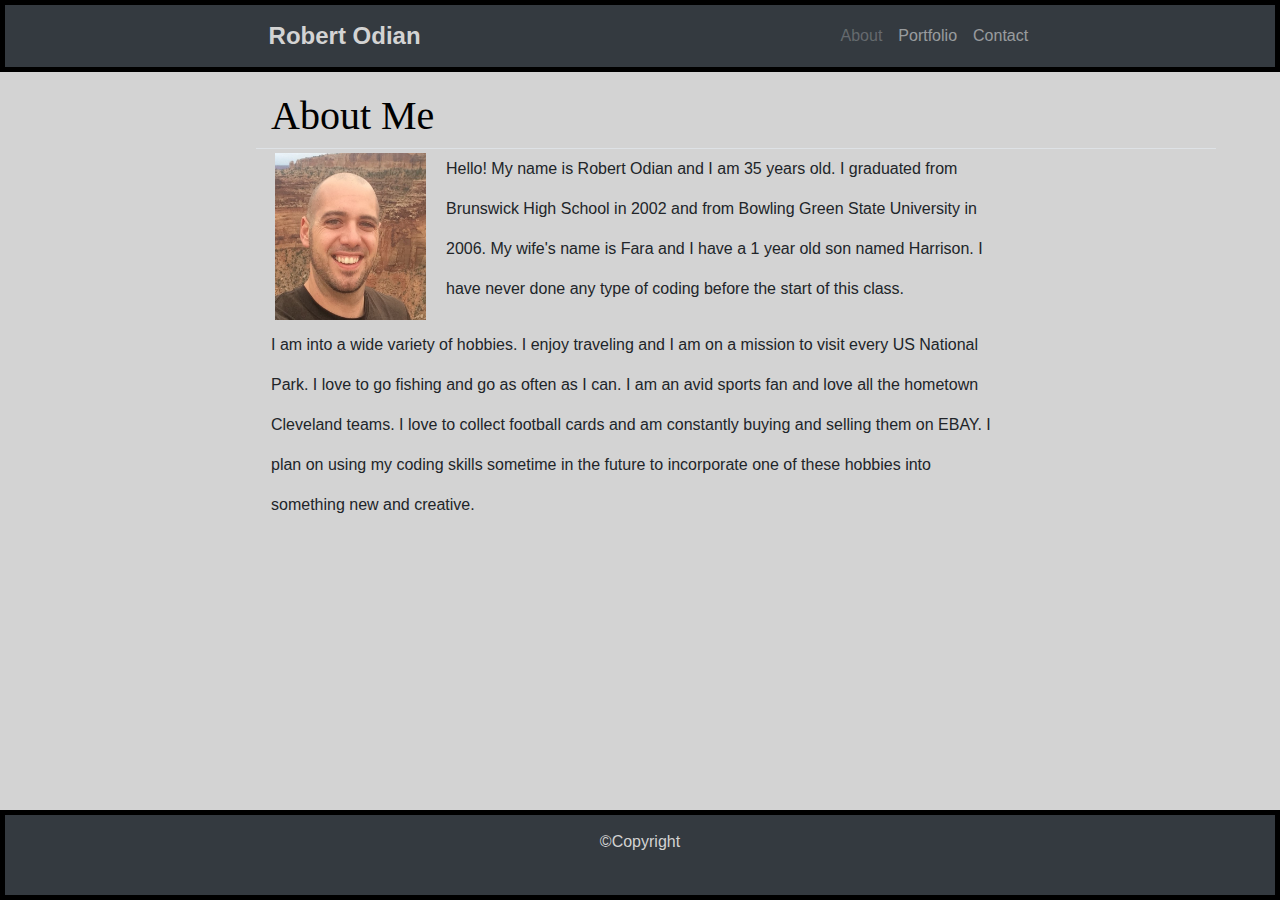
==== index.html @ d87d6695 "updated portfolio" ====
<!DOCTYPE html>
<html lang="en">
<head>
    <meta charset="UTF-8">
    <meta name="viewport" content="width=device-width, initial-scale=1.0">
    <meta http-equiv="X-UA-Compatible" content="ie=edge">
    <title>Robert Odian Index</title>
    <link rel="stylesheet" href="https://stackpath.bootstrapcdn.com/bootstrap/4.3.1/css/bootstrap.min.css" integrity="sha384-ggOyR0iXCbMQv3Xipma34MD+dH/1fQ784/j6cY/iJTQUOhcWr7x9JvoRxT2MZw1T" crossorigin="anonymous">
    <link href="assets/css/bsstyle.css" rel="stylesheet" type="text/css">
</head>

<nav class="navbar navbar-fixed-top navbar-expand-lg navbar-dark bg-dark">
    <a class="navbar-brand" id="navbar-name" href="#">Robert Odian</a>
    <button class="navbar-toggler" type="button" data-toggle="collapse" data-target="#navbarNav" aria-controls="navbarNav" aria-expanded="false" aria-label="Toggle navigation">
      <span class="navbar-toggler-icon"></span>
    </button>
    <div class="collapse navbar-collapse" id="navbarNav">
      <ul class="navbar-nav ml-auto">
        <li class="nav-item">
          <a class="nav-link disabled" href="#">About</a>
        </li>
        <li class="nav-item">
          <a class="nav-link" href="portfolio.html">Portfolio</a>
        </li>
        <li class="nav-item">
          <a class="nav-link" href="contact.html">Contact</a>
        </li>
      </ul>
    </div>
  </nav>

  
<body>
    <div class="container">
      <div class="row border-bottom">
         <div class="col-md-3"><h1>About Me</h1>
         </div>
      </div>
    </div>
    
    <div class="row imgtext">
        <div class="col-md-9"><img src="assets\images\Canyonlands.jpg" alt="blank" class="img-thumbnail">
          <p>Hello! My name is Robert Odian and I am 35 years old.  I graduated from Brunswick High School in 2002 and from Bowling Green State University in 2006.  My wife's name is Fara and I have a 1 year old son named Harrison.  I have never done any type of coding before the start of this class.</p>
          <p>I am into a wide variety of hobbies.  I enjoy traveling and I am on a mission to visit every US National Park.  I love to go fishing and go as often as I can.  I am an avid sports fan and love all the hometown Cleveland teams.  I love to collect football cards and am constantly buying and selling them on EBAY.  I plan on using my coding skills sometime in the future to incorporate one of these hobbies into something new and creative.</p>
        </div>
    </div>
      
    
        


<footer class="footer">
    <div class="copy">©Copyright</div>
</footer>   

<script src="https://code.jquery.com/jquery-3.3.1.slim.min.js" integrity="sha384-q8i/X+965DzO0rT7abK41JStQIAqVgRVzpbzo5smXKp4YfRvH+8abtTE1Pi6jizo" crossorigin="anonymous"></script>
<script src="https://cdnjs.cloudflare.com/ajax/libs/popper.js/1.14.7/umd/popper.min.js" integrity="sha384-UO2eT0CpHqdSJQ6hJty5KVphtPhzWj9WO1clHTMGa3JDZwrnQq4sF86dIHNDz0W1" crossorigin="anonymous"></script>
<script src="https://stackpath.bootstrapcdn.com/bootstrap/4.3.1/js/bootstrap.min.js" integrity="sha384-JjSmVgyd0p3pXB1rRibZUAYoIIy6OrQ6VrjIEaFf/nJGzIxFDsf4x0xIM+B07jRM" crossorigin="anonymous"></script>



</body>
</html>
---- assets/css/bsstyle.css ----
.navbar {
  height: 15%;
  width: 100%;
  background-color: #666666;
  border: 5px solid  black;
}

#navbar-name {
  color:lightgray;
  font-weight: 700;
}

#navbarNav {
  margin-right: 18%;
}

.navbar-brand{
  text-align: center;
  margin-left: 20%;
  font-size: x-large;
}

.imgtext{
    margin-left: 20%;
    line-height: 250%;
    width: 80%;
    height: 20%;
    margin-bottom: 10%;
}

.container{
    font-family: 'Georgia', Times, Times New Roman, serif;
    margin-top: 20px;
    margin-left: 20%;
    color: black;
    width: 960px;
    margin-bottom: 0px;
}

.contact{
  width: 60%;
  margin-left: 21%;
}

  .footer {
    color: lightgray;
    text-align: center;
    background-color: #343A40;
    border: 5px solid black;
    padding: 0px;
    height: 10%;
    width: 100%;
    margin-top: 536px; 
    position: fixed;
    bottom: 0;
  }

.copy {
    margin-top: 15px;
}
  
.img-thumbnail {
  height: 175px;
  width: 175px;
  float: left;
  border: none;
  padding-right: 20px;
  background-color: lightgray;
}

.img-fluid{
  height: 25%;
  width: 25%;
  padding: 3px;
  margin-left: 20%;
  margin-bottom: 10%;
}

body {
  background-color: lightgray;
}
.container3{
  position: relative;
  float: left;
}

.container3 h2 {
  position: absolute;
  font-size: 150%;
  line-height: 80px;
  height: 80px;
  width: 98%;
  height: 80px;
  bottom: 60px;
  margin-left: 21%;
}

.container3 img {
  height:400px;
  width: 400px;
}

.section {
  width: 70%;
  margin-left: 15%; 
  float: left;
  padding-bottom: 75px;
  margin-right: 25%;
}

.link {
  background-color: #4aaaa5;
  color: #ffffff;
  width: 125px;
  text-align: center;
  font-size: small;
  position: relative;
}

.col-sm-6 {
  width: 50%;
  border: none;
  float: left;
  /* padding-bottom: 5%; */
}

.card {
  border: none;
  display: inline;
  
}

.btn {
  background-color: black;
  border: none;
  color: lightgray;
  
}

.btn:hover {
  background-color: #343A40;
  /* border-style: solid;
  border-width: 5px;
  border-color: black; */
  overflow: hidden;
}

.card-img-top {
    width:100%;
    height: 100%;
  }
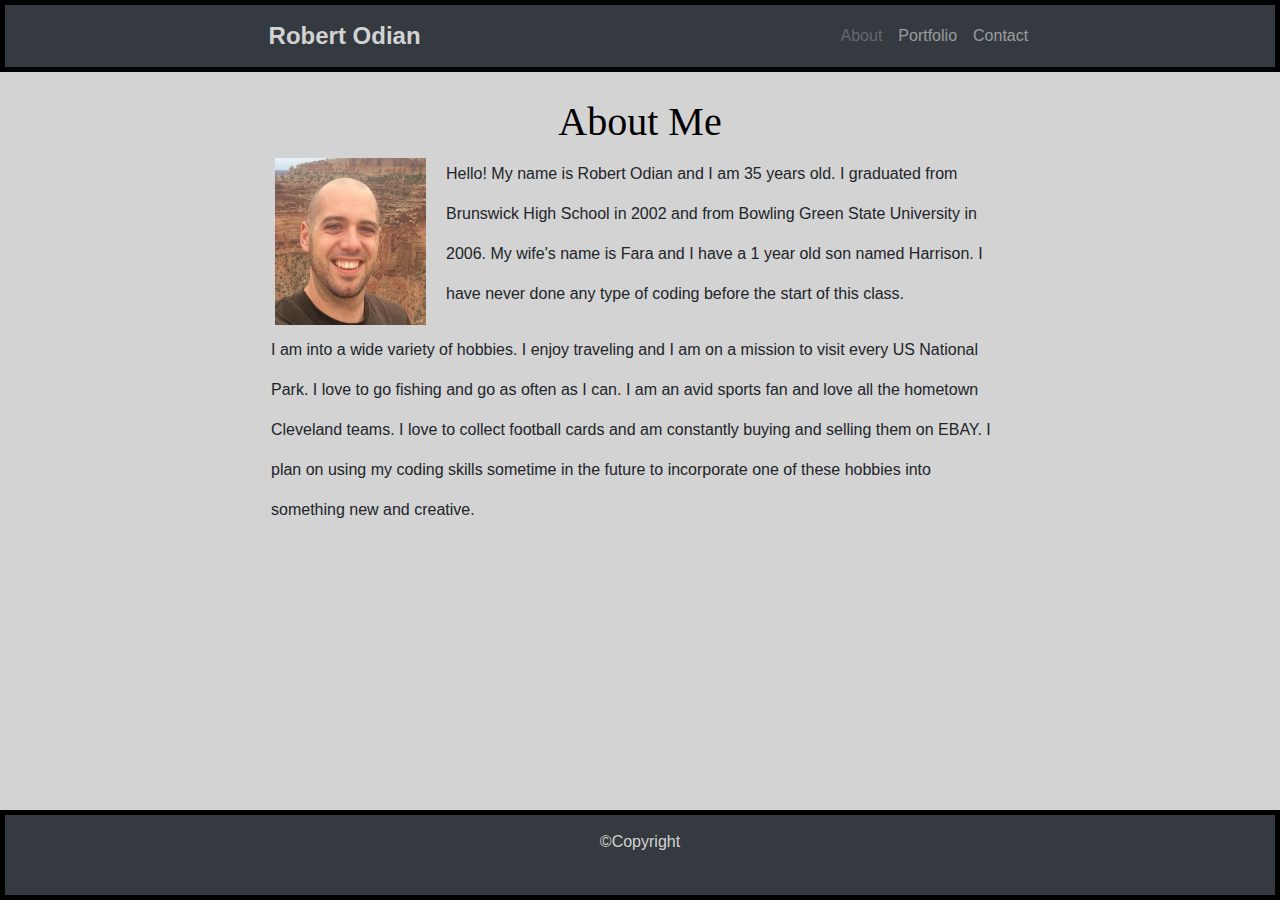
==== commit 37f17653: "tweaked media queries and headers/footers" ====
--- a/index.html
+++ b/index.html
@@ -31,11 +31,11 @@
 
   
 <body>
-    <div class="container">
-      <div class="row border-bottom">
-         <div class="col-md-3"><h1>About Me</h1>
-         </div>
-      </div>
+    <div>
+      <!-- <div class="row border-bottom"> -->
+         <div class="container"><h1>About Me</h1>
+         </divclass="container">
+      <!-- </div> -->
     </div>
     
     <div class="row imgtext">
--- a/assets/css/bsstyle.css
+++ b/assets/css/bsstyle.css
@@ -30,10 +30,10 @@
 
 .container{
     font-family: 'Georgia', Times, Times New Roman, serif;
-    margin-top: 20px;
-    margin-left: 20%;
+    margin-top: 2%;
+    text-align: center;
     color: black;
-    width: 960px;
+    width: 100%;
     margin-bottom: 0px;
 }
 
@@ -149,3 +149,56 @@
     width:100%;
     height: 100%;
   }
+
+  @media only screen and (min-width: 320px) {
+    .card-container {
+        width: 75%;
+    }
+    body {
+        width: 100%;
+        height: 100%;
+        object-fit: cover;
+    }
+}
+
+@media only screen and (min-width: 600px) {
+  .card-container {
+      width: 65%;
+  }
+  body {
+      width: 100%;
+      height: 100%;
+      object-fit: cover;
+     
+  }
+}
+
+@media only screen and (min-width: 768px) {
+  .card-container {
+      width: 55%;
+  }
+  body {
+      width: 100%;
+      height: 100%;
+  }
+}
+
+@media only screen and (min-width: 992px) {
+   .card-container {
+       width: 45%;
+   }
+   body {
+       width: 100%;
+       height: 100%;
+   }
+}
+
+@media only screen and (min-width: 1200px) {
+ .card-container {
+     width: 35%;
+ }
+ body {
+     width: 100%;
+     height: 100%;
+ }
+}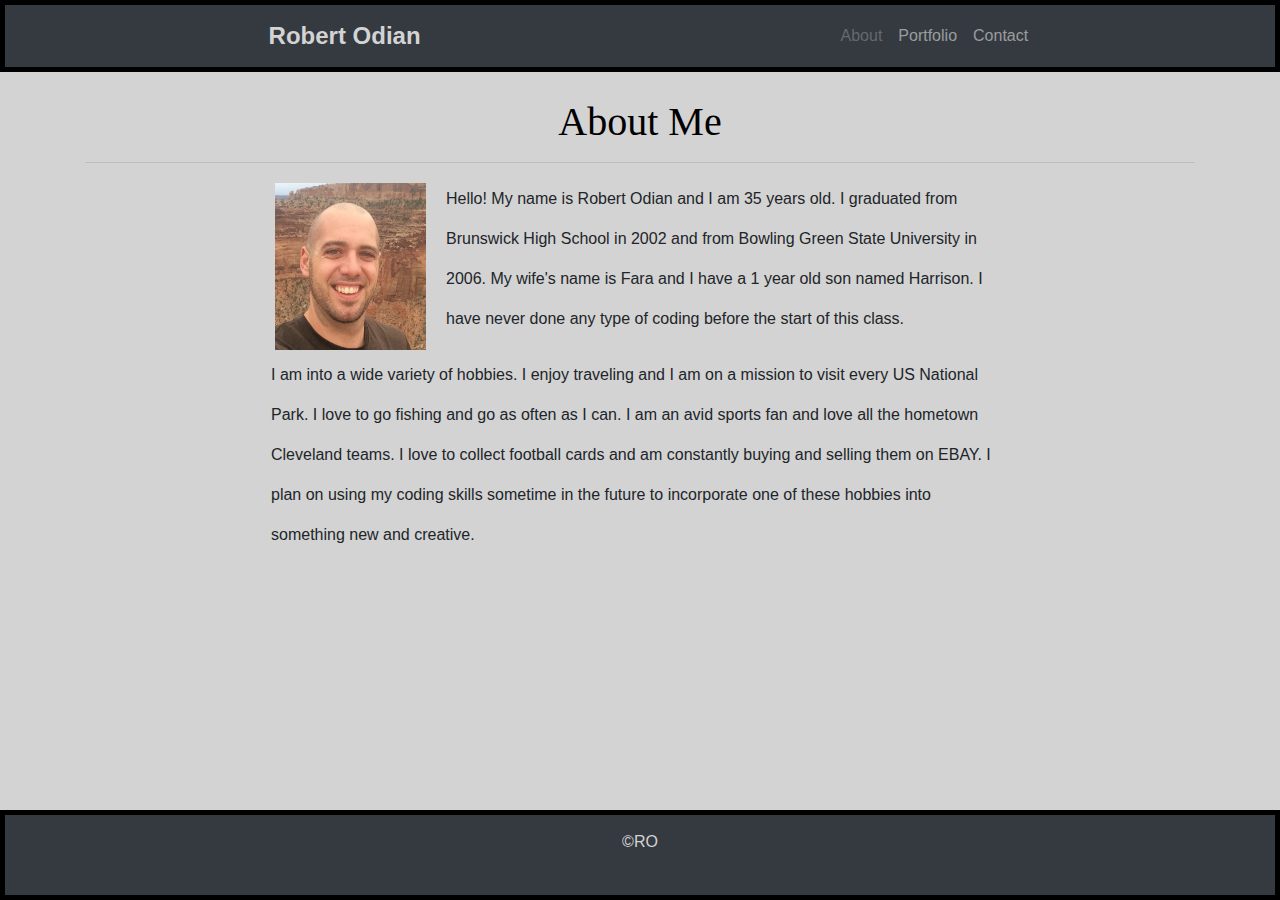
==== commit db1a67fd: "done" ====
--- a/index.html
+++ b/index.html
@@ -33,7 +33,7 @@
 <body>
     <div>
       <!-- <div class="row border-bottom"> -->
-         <div class="container"><h1>About Me</h1>
+         <div class="container"><h1>About Me</h1><hr>
          </divclass="container">
       <!-- </div> -->
     </div>
@@ -50,7 +50,7 @@
 
 
 <footer class="footer">
-    <div class="copy">©Copyright</div>
+    <div class="copy">©RO</div>
 </footer>   
 
 <script src="https://code.jquery.com/jquery-3.3.1.slim.min.js" integrity="sha384-q8i/X+965DzO0rT7abK41JStQIAqVgRVzpbzo5smXKp4YfRvH+8abtTE1Pi6jizo" crossorigin="anonymous"></script>
--- a/assets/css/bsstyle.css
+++ b/assets/css/bsstyle.css
@@ -24,7 +24,7 @@
     margin-left: 20%;
     line-height: 250%;
     width: 80%;
-    height: 20%;
+    /* height: 20%; */
     margin-bottom: 10%;
 }
 
@@ -108,15 +108,6 @@
   margin-right: 25%;
 }
 
-.link {
-  background-color: #4aaaa5;
-  color: #ffffff;
-  width: 125px;
-  text-align: center;
-  font-size: small;
-  position: relative;
-}
-
 .col-sm-6 {
   width: 50%;
   border: none;
@@ -150,55 +141,31 @@
     height: 100%;
   }
 
-  @media only screen and (min-width: 320px) {
-    .card-container {
-        width: 75%;
+  @media only screen 
+  and (min-device-width : 375px) 
+  and (max-device-width : 667px) {
+    .col-sm-6 {
+      width: 100%;
+      }
     }
-    body {
-        width: 100%;
-        height: 100%;
-        object-fit: cover;
-    }
-}
+  
 
-@media only screen and (min-width: 600px) {
-  .card-container {
+@media only screen 
+and (min-device-width : 667px) 
+and (max-device-width : 992px)  {
+  .col-sm-6 {
       width: 65%;
-  }
-  body {
-      width: 100%;
-      height: 100%;
-      object-fit: cover;
-     
-  }
-}
-
-@media only screen and (min-width: 768px) {
-  .card-container {
-      width: 55%;
-  }
-  body {
-      width: 100%;
-      height: 100%;
   }
 }
 
 @media only screen and (min-width: 992px) {
-   .card-container {
+   .card {
        width: 45%;
-   }
-   body {
-       width: 100%;
-       height: 100%;
    }
 }
 
 @media only screen and (min-width: 1200px) {
- .card-container {
+ .card {
      width: 35%;
  }
- body {
-     width: 100%;
-     height: 100%;
- }
 }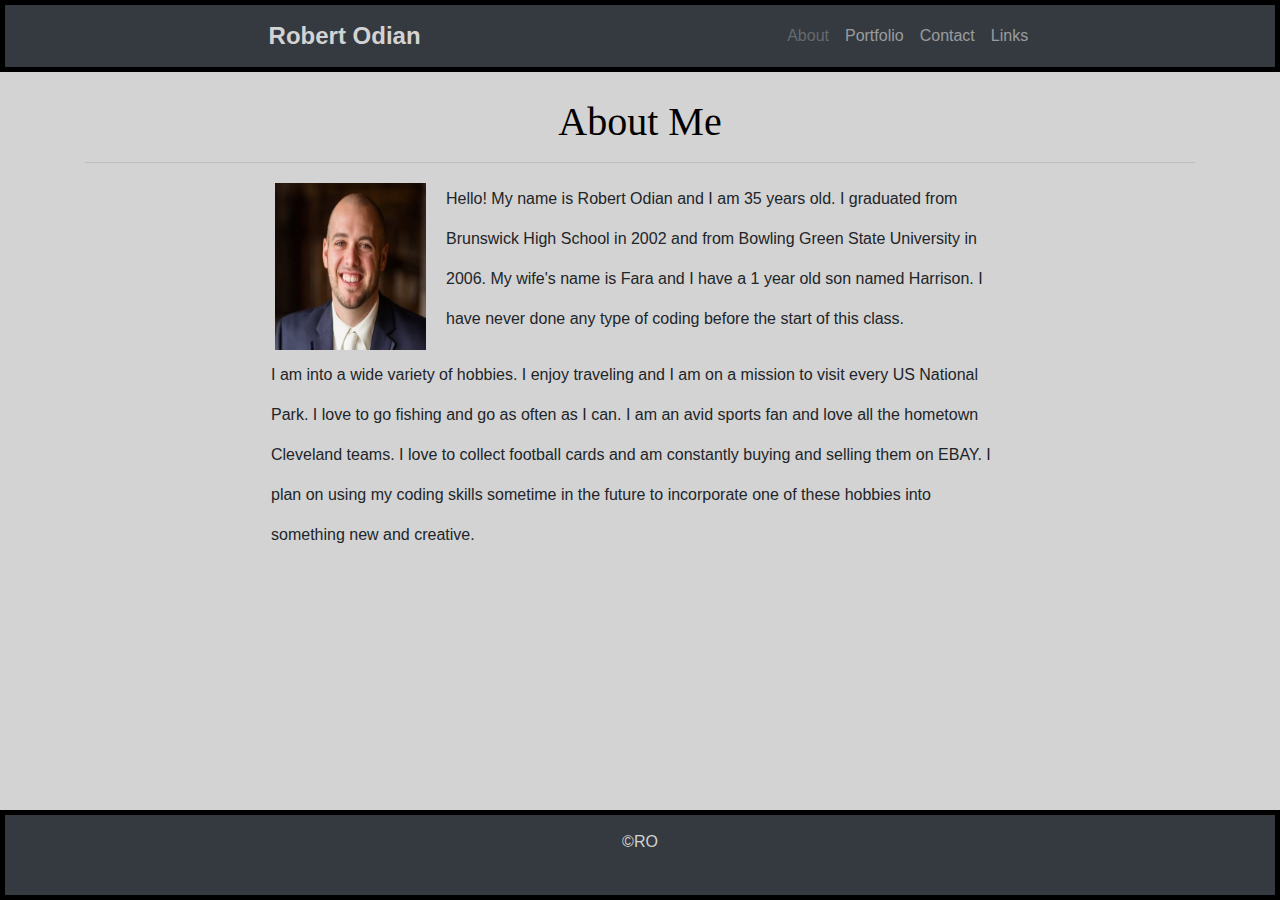
==== commit caf1e3fb: "added links, needs to be styled" ====
--- a/index.html
+++ b/index.html
@@ -25,6 +25,9 @@
         <li class="nav-item">
           <a class="nav-link" href="contact.html">Contact</a>
         </li>
+        <li class="nav-item">
+          <a class="nav-link" href="links.html">Links</a>
+        </li>
       </ul>
     </div>
   </nav>
@@ -39,7 +42,7 @@
     </div>
     
     <div class="row imgtext">
-        <div class="col-md-9"><img src="assets\images\Canyonlands.jpg" alt="blank" class="img-thumbnail">
+        <div class="col-md-9"><img src="assets/images/2 - Copy.jpg" alt="blank" class="img-thumbnail">
           <p>Hello! My name is Robert Odian and I am 35 years old.  I graduated from Brunswick High School in 2002 and from Bowling Green State University in 2006.  My wife's name is Fara and I have a 1 year old son named Harrison.  I have never done any type of coding before the start of this class.</p>
           <p>I am into a wide variety of hobbies.  I enjoy traveling and I am on a mission to visit every US National Park.  I love to go fishing and go as often as I can.  I am an avid sports fan and love all the hometown Cleveland teams.  I love to collect football cards and am constantly buying and selling them on EBAY.  I plan on using my coding skills sometime in the future to incorporate one of these hobbies into something new and creative.</p>
         </div>
--- a/assets/css/bsstyle.css
+++ b/assets/css/bsstyle.css
@@ -141,6 +141,17 @@
     height: 100%;
   }
 
+.mr-3 {
+  height: 100px;
+  width: 100x;
+  margin-bottom: 10px;
+}
+
+.LI-profile-badge {
+  margin-bottom: 10px;
+}
+
+
   @media only screen 
   and (min-device-width : 375px) 
   and (max-device-width : 667px) {
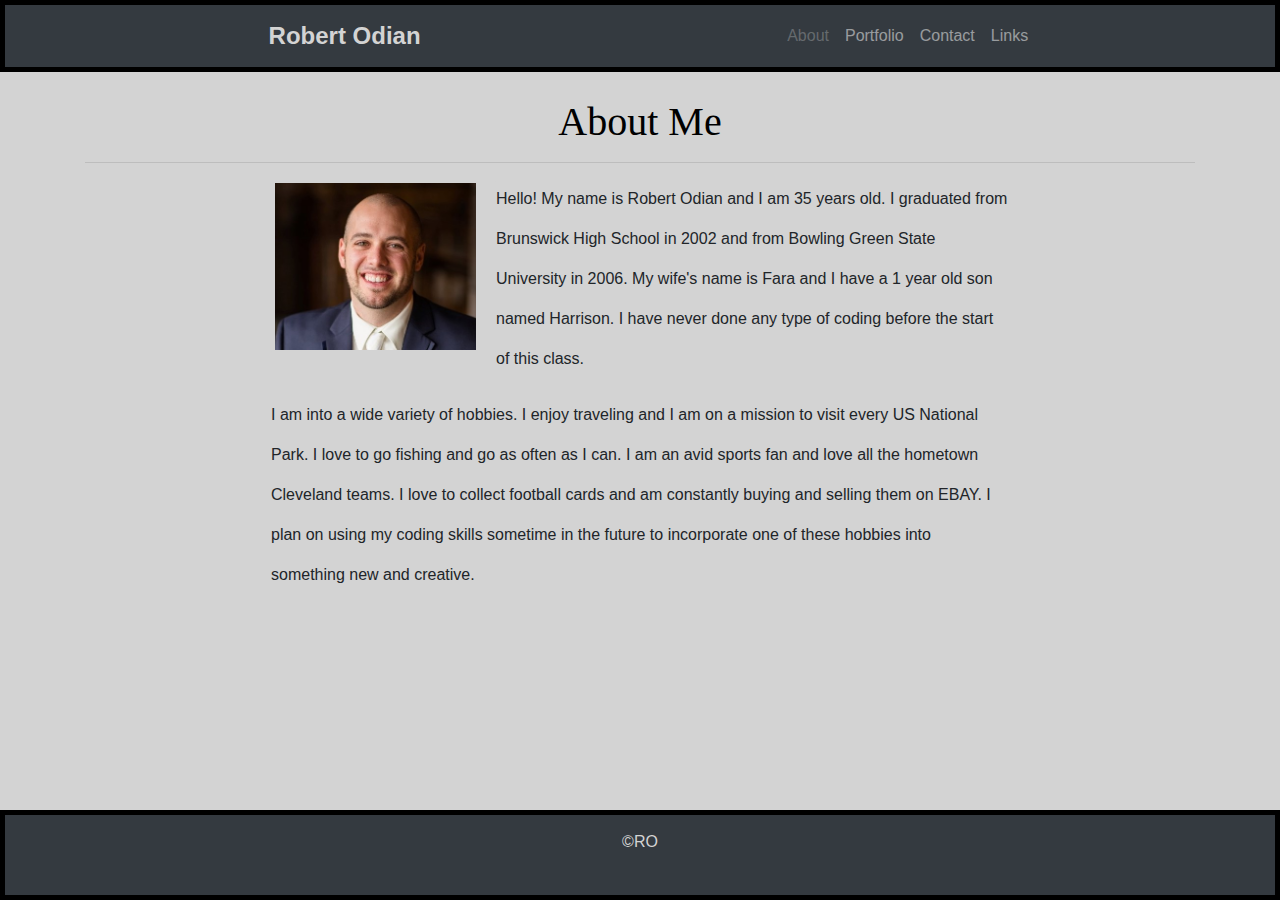
==== commit 7b5bef0f: "added links to my name, centered linked in, finished" ====
--- a/index.html
+++ b/index.html
@@ -10,7 +10,7 @@
 </head>
 
 <nav class="navbar navbar-fixed-top navbar-expand-lg navbar-dark bg-dark">
-    <a class="navbar-brand" id="navbar-name" href="#">Robert Odian</a>
+    <a class="navbar-brand" id="navbar-name" href="index.html">Robert Odian</a>
     <button class="navbar-toggler" type="button" data-toggle="collapse" data-target="#navbarNav" aria-controls="navbarNav" aria-expanded="false" aria-label="Toggle navigation">
       <span class="navbar-toggler-icon"></span>
     </button>
@@ -35,10 +35,8 @@
   
 <body>
     <div>
-      <!-- <div class="row border-bottom"> -->
-         <div class="container"><h1>About Me</h1><hr>
-         </divclass="container">
-      <!-- </div> -->
+      <div class="container"><h1>About Me</h1><hr>
+      </divclass="container">
     </div>
     
     <div class="row imgtext">
--- a/assets/css/bsstyle.css
+++ b/assets/css/bsstyle.css
@@ -21,20 +21,19 @@
 }
 
 .imgtext{
-    margin-left: 20%;
-    line-height: 250%;
-    width: 80%;
-    /* height: 20%; */
-    margin-bottom: 10%;
+  margin-left: 20%;
+  line-height: 250%;
+  width: 80%;
+  margin-bottom: 10%;
 }
 
 .container{
-    font-family: 'Georgia', Times, Times New Roman, serif;
-    margin-top: 2%;
-    text-align: center;
-    color: black;
-    width: 100%;
-    margin-bottom: 0px;
+  font-family: 'Georgia', Times, Times New Roman, serif;
+  margin-top: 2%;
+  text-align: center;
+  color: black;
+  width: 100%;
+  margin-bottom: 0px;
 }
 
 .contact{
@@ -42,26 +41,26 @@
   margin-left: 21%;
 }
 
-  .footer {
-    color: lightgray;
-    text-align: center;
-    background-color: #343A40;
-    border: 5px solid black;
-    padding: 0px;
-    height: 10%;
-    width: 100%;
-    margin-top: 536px; 
-    position: fixed;
-    bottom: 0;
-  }
+.footer {
+  color: lightgray;
+  text-align: center;
+  background-color: #343A40;
+  border: 5px solid black;
+  padding: 0px;
+  height: 10%;
+  width: 100%;
+  margin-top: 536px; 
+  position: fixed;
+  bottom: 0;
+}
 
 .copy {
-    margin-top: 15px;
+  margin-top: 15px;
 }
   
 .img-thumbnail {
   height: 175px;
-  width: 175px;
+  width: 225px;
   float: left;
   border: none;
   padding-right: 20px;
@@ -112,7 +111,6 @@
   width: 50%;
   border: none;
   float: left;
-  /* padding-bottom: 5%; */
 }
 
 .card {
@@ -130,16 +128,13 @@
 
 .btn:hover {
   background-color: #343A40;
-  /* border-style: solid;
-  border-width: 5px;
-  border-color: black; */
   overflow: hidden;
 }
 
 .card-img-top {
-    width:100%;
-    height: 100%;
-  }
+  width:100%;
+  height: 100%;
+}
 
 .mr-3 {
   height: 100px;
@@ -148,35 +143,44 @@
 }
 
 .LI-profile-badge {
+  /* left: 0;
+  right: 0; */
+  margin: 0 auto;
+  width: 25%;
   margin-bottom: 10px;
 }
 
+/* .lI {
+  width: 100%;
+  display: inline-block;
+} */
 
-  @media only screen 
+
+@media only screen 
   and (min-device-width : 375px) 
   and (max-device-width : 667px) {
     .col-sm-6 {
       width: 100%;
-      }
-    }
+  }
+}
   
 
 @media only screen 
-and (min-device-width : 667px) 
-and (max-device-width : 992px)  {
-  .col-sm-6 {
+  and (min-device-width : 667px) 
+  and (max-device-width : 992px) {
+    .col-sm-6 {
       width: 65%;
   }
 }
 
 @media only screen and (min-width: 992px) {
-   .card {
-       width: 45%;
-   }
+    .card {
+      width: 45%;
+  }
 }
 
 @media only screen and (min-width: 1200px) {
- .card {
-     width: 35%;
+    .card {
+      width: 35%;
  }
 }